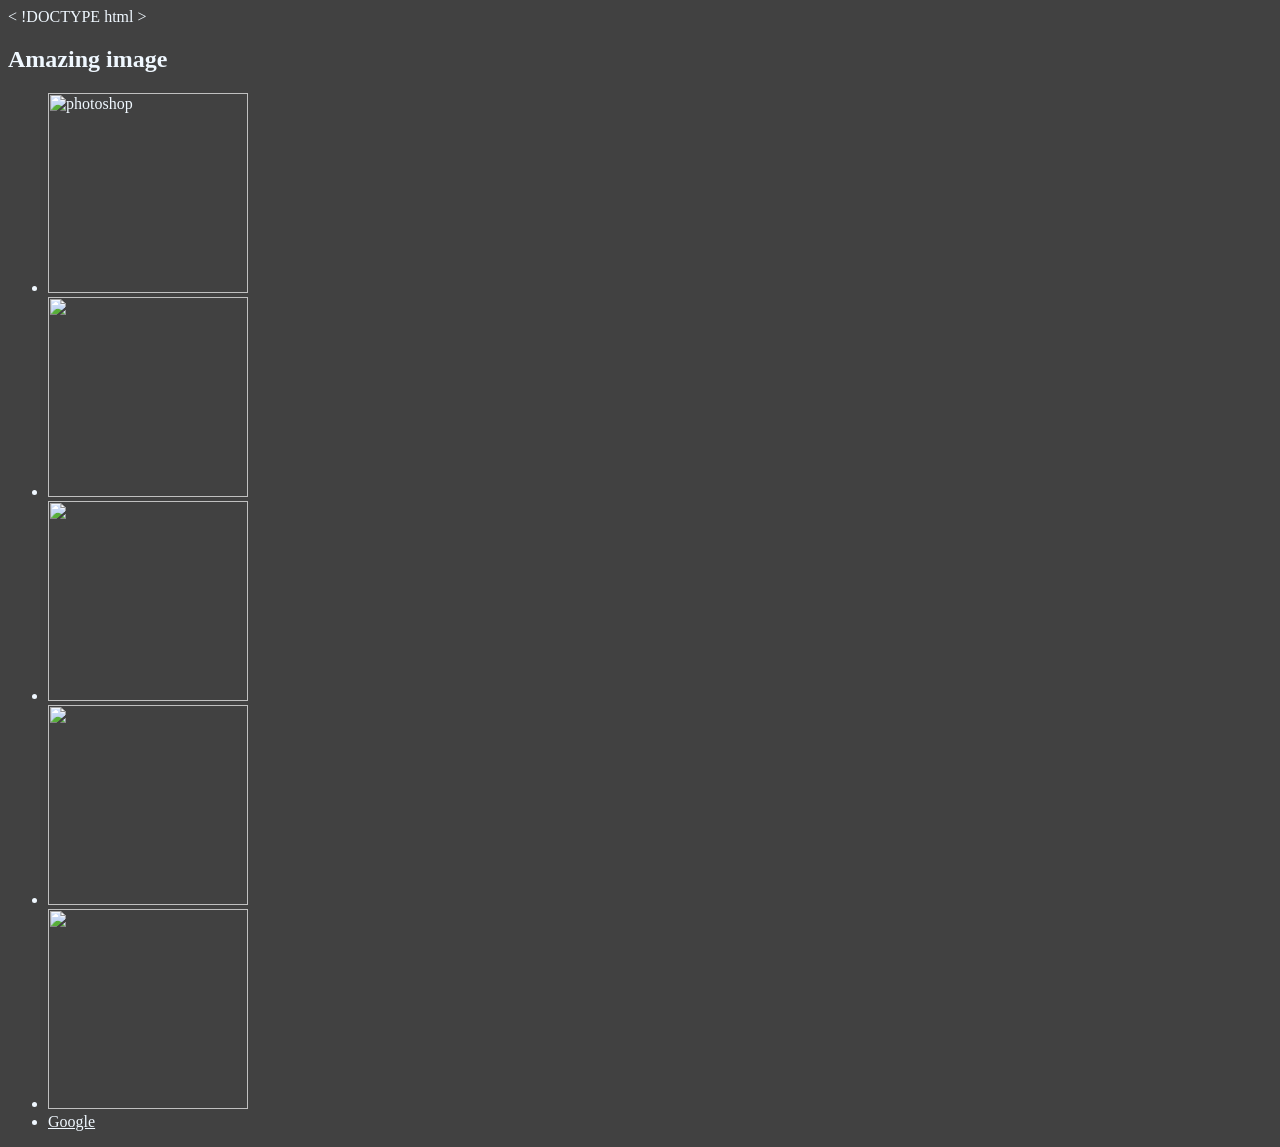
==== events/events.html @ 5e246e72 "commit" ====
< !DOCTYPE html >
    <html lang="en">
        <head>
            <meta charset="UTF-8">
                <meta name="viewport" content="width=device-width, initial-scale=1.0">
                    <title>htnml Events </title>
                </head>
                <body style="background-color: #414141; color: aliceblue;">
                    <h2>Amazing image</h2>
                    <div >
                        <ul id="images">
                            <li><img width="200px" id="photoshop" src="https://images.pexels.com/photos/3561339/pexels-photo-3561339.jpeg?auto=compress&cs=tinysrgb&w=1600&lazy=load" alt="photoshop"></li>
                            <li><img width="200px" id="japan" src="https://images.pexels.com/photos/3532553/pexels-photo-3532553.jpeg?auto=compress&cs=tinysrgb&w=1600&lazy=load" alt=""></li>
                            <li><img width="200px" id="river" src="https://images.pexels.com/photos/3532551/pexels-photo-3532551.jpeg?auto=compress&cs=tinysrgb&w=1600&lazy=load" alt=""></li>
                            <li><img width="200px" id="owl" src="https://images.pexels.com/photos/3532552/pexels-photo-3532552.jpeg?auto=compress&cs=tinysrgb&w=1600&lazy=load" alt="" ></li>
                            <li><img width="200px" id="prayer" src="https://images.pexels.com/photos/2522671/pexels-photo-2522671.jpeg?auto=compress&cs=tinysrgb&w=1600&lazy=load" alt=""></li>
                            <li><a style="color: aliceblue;" href="https://google.com" id="google">Google</a></li>
                        </ul>
                    </div>
                </body>
                <script>
    // document.getElementById('owl').onclick = function(){
                        //     alert("owl clicked")
                        // }

                        // attachEvent()
                        // jQuery - on

                        // type, timestamp, defaultPrevented
                        // target, toElement, srcElement, currentTarget,
                        // clientX, clientY, screenX, screenY
                        // altkey, ctrlkey, shiftkey, keyCode

                        // document.getElementById('images').addEventListener('click', function(e){
                        //     console.log("clicked inside the ul");
                        // }, false)

                        // document.getElementById('owl').addEventListener('click', function(e){
                        //     console.log("owl clicked");
                        //     e.stopPropagation()
                        // }, false)

                        // document.getElementById('google').addEventListener('click',function(e){
                        //     e.preventDefault();
                        //     e.stopPropagation()
                        //     console.log("google clicked");
                        // }, false)


                        document.querySelector('#images').addEventListener('click', function (e) {
                            console.log(e.target.tagName);
                            if (e.target.tagName === 'IMG') {
                                console.log(e.target.id);
                                let removeIt = e.target.parentNode
                                removeIt.remove()
                            }


                        })
    
    //removeIt.parentNode.removeChild(removeIt)
</script>
            </html>
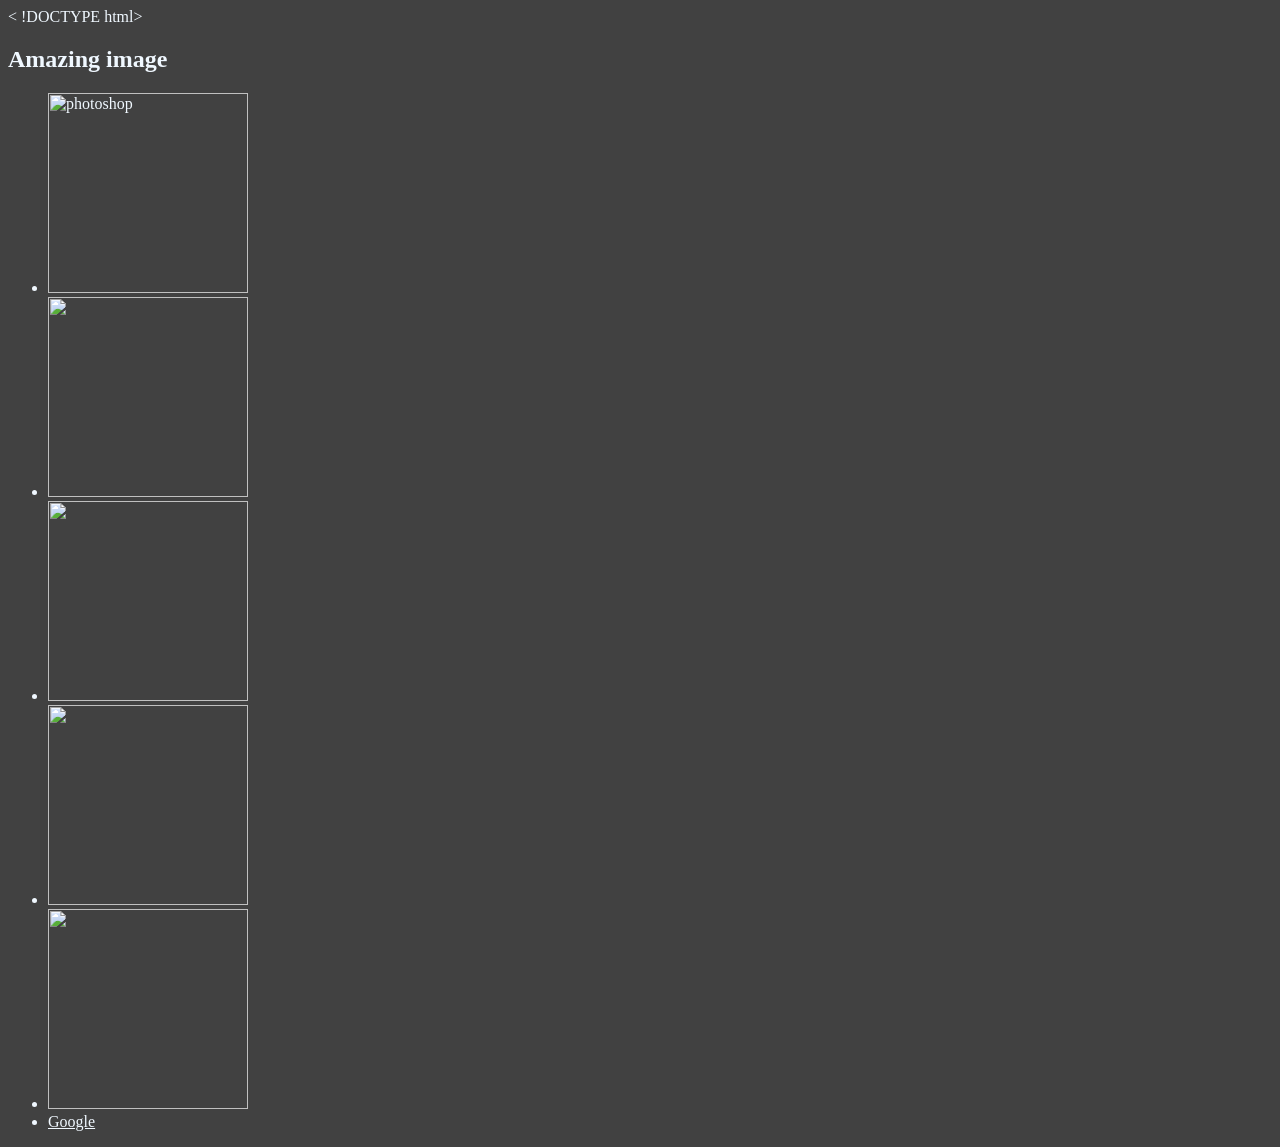
==== commit 82bcff29: "COMMIT" ====
--- a/events/events.html
+++ b/events/events.html
@@ -1,63 +1,76 @@
-< !DOCTYPE html >
+< !DOCTYPE html>
     <html lang="en">
-        <head>
-            <meta charset="UTF-8">
-                <meta name="viewport" content="width=device-width, initial-scale=1.0">
-                    <title>htnml Events </title>
-                </head>
-                <body style="background-color: #414141; color: aliceblue;">
-                    <h2>Amazing image</h2>
-                    <div >
-                        <ul id="images">
-                            <li><img width="200px" id="photoshop" src="https://images.pexels.com/photos/3561339/pexels-photo-3561339.jpeg?auto=compress&cs=tinysrgb&w=1600&lazy=load" alt="photoshop"></li>
-                            <li><img width="200px" id="japan" src="https://images.pexels.com/photos/3532553/pexels-photo-3532553.jpeg?auto=compress&cs=tinysrgb&w=1600&lazy=load" alt=""></li>
-                            <li><img width="200px" id="river" src="https://images.pexels.com/photos/3532551/pexels-photo-3532551.jpeg?auto=compress&cs=tinysrgb&w=1600&lazy=load" alt=""></li>
-                            <li><img width="200px" id="owl" src="https://images.pexels.com/photos/3532552/pexels-photo-3532552.jpeg?auto=compress&cs=tinysrgb&w=1600&lazy=load" alt="" ></li>
-                            <li><img width="200px" id="prayer" src="https://images.pexels.com/photos/2522671/pexels-photo-2522671.jpeg?auto=compress&cs=tinysrgb&w=1600&lazy=load" alt=""></li>
-                            <li><a style="color: aliceblue;" href="https://google.com" id="google">Google</a></li>
-                        </ul>
-                    </div>
-                </body>
-                <script>
-    // document.getElementById('owl').onclick = function(){
-                        //     alert("owl clicked")
-                        // }
 
-                        // attachEvent()
-                        // jQuery - on
+    <head>
+        <meta charset="UTF-8">
+        <meta name="viewport" content="width=device-width, initial-scale=1.0">
+        <title>htnml Events </title>
+    </head>
 
-                        // type, timestamp, defaultPrevented
-                        // target, toElement, srcElement, currentTarget,
-                        // clientX, clientY, screenX, screenY
-                        // altkey, ctrlkey, shiftkey, keyCode
+    <body style="background-color: #414141; color: aliceblue;">
+        <h2>Amazing image</h2>
+        <div>
+            <ul id="images">
+                <li><img width="200px" id="photoshop"
+                        src="https://images.pexels.com/photos/3561339/pexels-photo-3561339.jpeg?auto=compress&cs=tinysrgb&w=1600&lazy=load"
+                        alt="photoshop"></li>
+                <li><img width="200px" id="japan"
+                        src="https://images.pexels.com/photos/3532553/pexels-photo-3532553.jpeg?auto=compress&cs=tinysrgb&w=1600&lazy=load"
+                        alt=""></li>
+                <li><img width="200px" id="river"
+                        src="https://images.pexels.com/photos/3532551/pexels-photo-3532551.jpeg?auto=compress&cs=tinysrgb&w=1600&lazy=load"
+                        alt=""></li>
+                <li><img width="200px" id="owl"
+                        src="https://images.pexels.com/photos/3532552/pexels-photo-3532552.jpeg?auto=compress&cs=tinysrgb&w=1600&lazy=load"
+                        alt=""></li>
+                <li><img width="200px" id="prayer"
+                        src="https://images.pexels.com/photos/2522671/pexels-photo-2522671.jpeg?auto=compress&cs=tinysrgb&w=1600&lazy=load"
+                        alt=""></li>
+                <li><a style="color: aliceblue;" href="https://google.com" id="google">Google</a></li>
+            </ul>
+        </div>
+    </body>
+    <script>
+        // document.getElementById('owl').onclick = function(){
+        //     alert("owl clicked")
+        // }
 
-                        // document.getElementById('images').addEventListener('click', function(e){
-                        //     console.log("clicked inside the ul");
-                        // }, false)
+        // attachEvent()
+        // jQuery - on
 
-                        // document.getElementById('owl').addEventListener('click', function(e){
-                        //     console.log("owl clicked");
-                        //     e.stopPropagation()
-                        // }, false)
+        // type, timestamp, defaultPrevented
+        // target, toElement, srcElement, currentTarget,
+        // clientX, clientY, screenX, screenY
+        // altkey, ctrlkey, shiftkey, keyCode
 
-                        // document.getElementById('google').addEventListener('click',function(e){
-                        //     e.preventDefault();
-                        //     e.stopPropagation()
-                        //     console.log("google clicked");
-                        // }, false)
+        // document.getElementById('images').addEventListener('click', function(e){
+        //     console.log("clicked inside the ul");
+        // }, false)
+
+        // document.getElementById('owl').addEventListener('click', function(e){
+        //     console.log("owl clicked");
+        //     e.stopPropagation()
+        // }, false)
+
+        document.getElementById('google').addEventListener('click', function (e) {
+            e.preventDefault();
+            e.stopPropagation()
+            console.log("google clicked");
+        }, false)
 
 
-                        document.querySelector('#images').addEventListener('click', function (e) {
-                            console.log(e.target.tagName);
-                            if (e.target.tagName === 'IMG') {
-                                console.log(e.target.id);
-                                let removeIt = e.target.parentNode
-                                removeIt.remove()
-                            }
+        document.querySelector('#images').addEventListener('click', function (e) {
+            console.log(e.target.tagName);
+            if (e.target.tagName === 'IMG') {
+                console.log(e.target.id);
+                let removeIt = e.target.parentNode
+                removeIt.remove()
+            }
 
 
-                        })
-    
-    //removeIt.parentNode.removeChild(removeIt)
-</script>
-            </html>+        })
+
+        //removeIt.parentNode.removeChild(removeIt)
+    </script>
+
+    </html>
